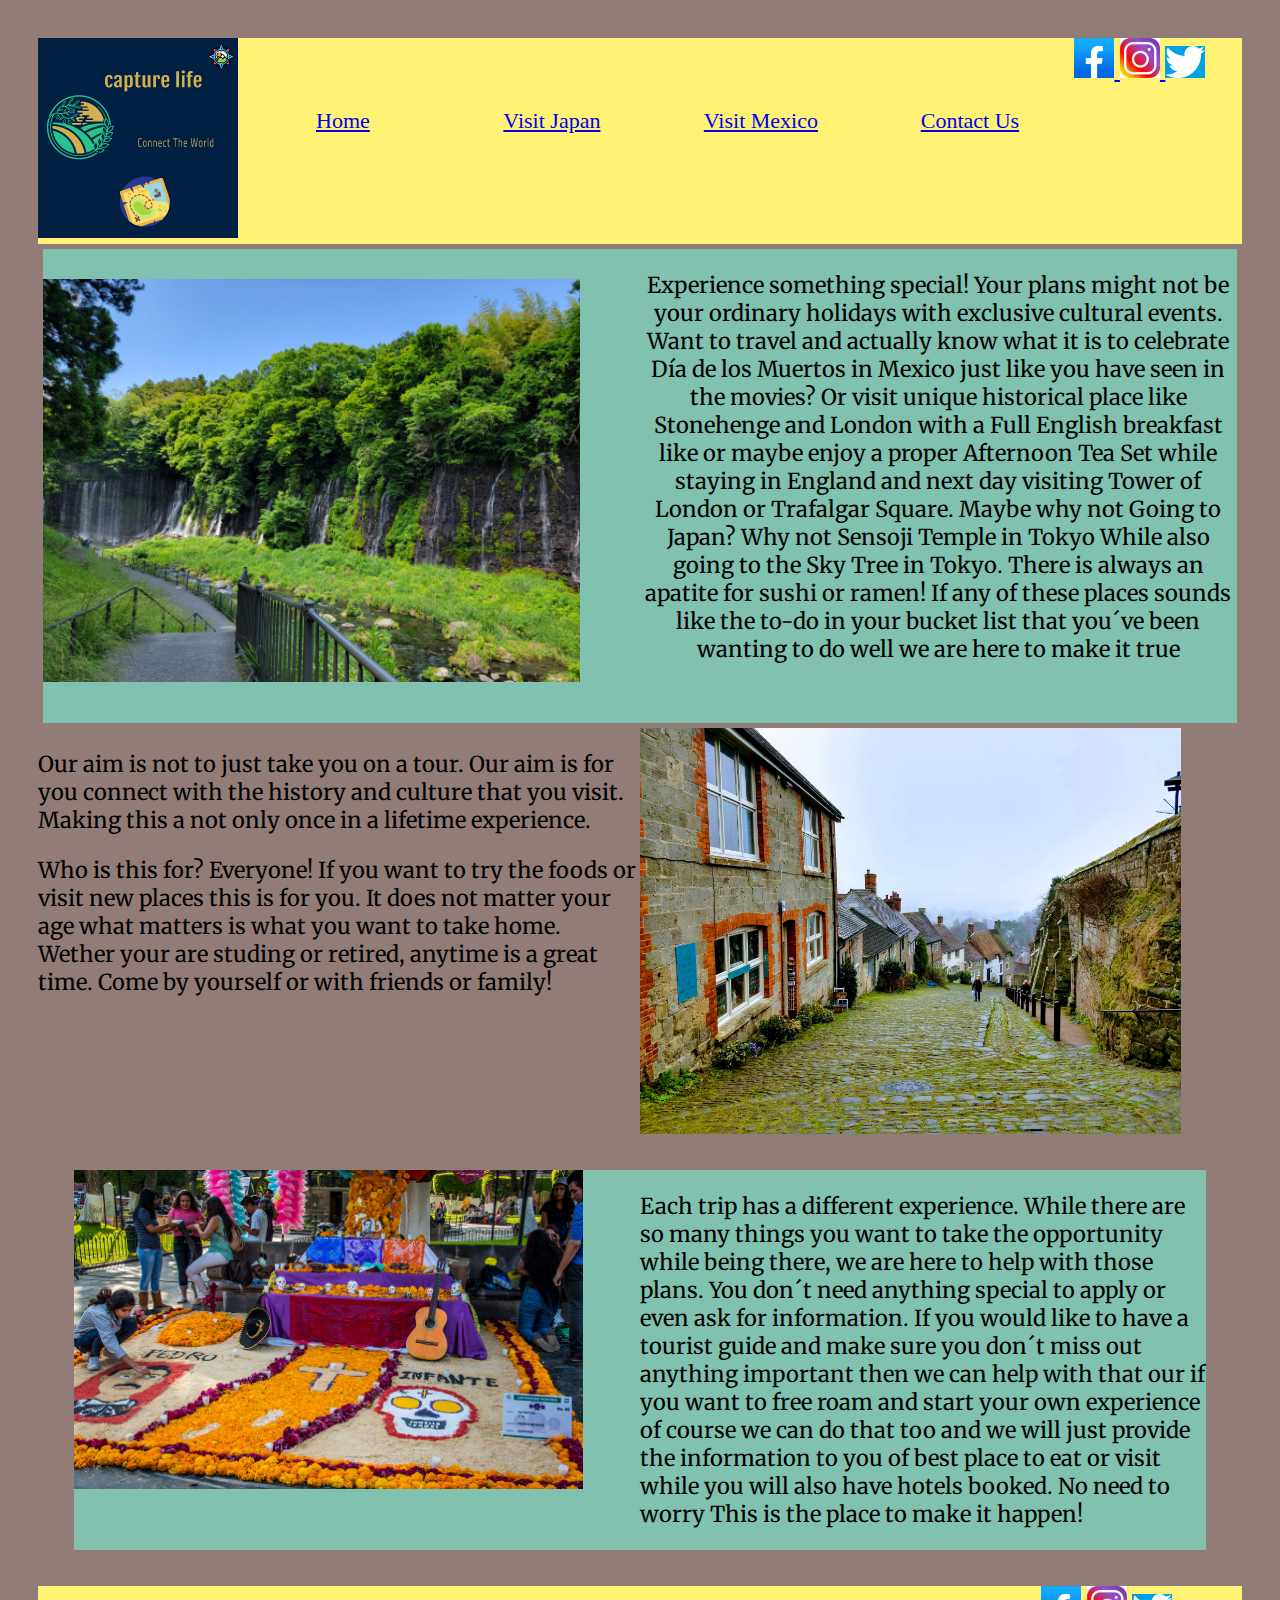
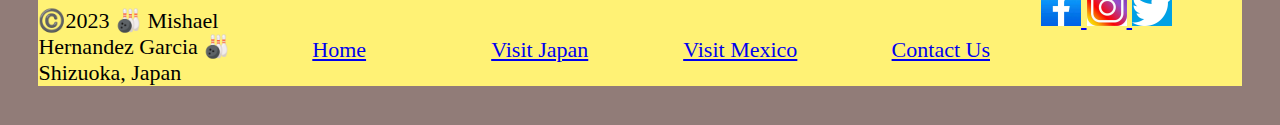
==== final-project-folder/index.html @ 3b64d5f6 "updated folder" ====
<!DOCTYPE html>
<html lang="en-us">
    <head>
        <meta charset="utf-8">
        <meta name="viewport" content="width=device-width,initial-scale=1.0">
        <title>Capture Life</title>
        <link rel="stylesheet" href="styles/index.css">
    </head>
    <body>
        <header>
            <div class="logo">
                <img src="images/logo.png" alt="Capture Life">
            </div>
            <nav>
                <a href="/final-project-folder/index.html">Home</a>
                <a href="/final-project-folder/japan.html">Visit Japan</a>
                <a href="/final-project-folder/mexico.html">Visit Mexico</a>
                <a href="#">Contact Us</a>
            </nav>
            <div class="social">
                <a href="https://facebook.com" target="_blank">
                <img src="images/facebook_logo.png" alt="facebook logo">
                </a>
                <a href="https://twitter.com" target="_blank">
                <img src="images/instagram_logo.png" alt="instagram logo">
                </a>
                <a href="https.//instagram.com" target="_blank">
                <img src="images/twitter_logo.png" alt="twitter logo">
                </a>
            </div>
        </header>
        <main>
            <section class="block1">
                <h1><img src="images/cascade_japan.png" alt="cascade"></h1>
                <p>Experience something special! Your plans might not be your ordinary holidays with exclusive cultural events. Want to travel and actually know what it is to celebrate Día de los Muertos in Mexico just like you have seen in the movies? Or visit unique historical place like Stonehenge and London with a Full English breakfast like or maybe enjoy a proper Afternoon Tea Set while staying in England and next day visiting Tower of London or Trafalgar Square. Maybe why not Going to Japan? Why not Sensoji Temple in Tokyo While also going to the Sky Tree in Tokyo. There is always an apatite for sushi or ramen! If any of these places sounds like the to-do in your bucket list that you´ve been wanting to do well we are here to make it true</p>
            </section>
            <section class="block2">
                <a>
                    <p>Our aim is not to just take you on a tour. Our aim is for you connect with the history and culture that you visit. Making this a not only once in a lifetime experience.</p>
                    <p>Who is this for? Everyone! If you want to try the foods or visit new places this is for you. It does not matter your age what matters is what you want to take home. Wether your are studing or retired, anytime is a great time. Come by yourself or with friends or family!</p>
                </a>
                    <img src="images/london_village.png" alt="Image of London">
            </section>
            <section class="block3">
                <p>Each trip has a different experience. While there are so many things you want to take the opportunity while being there, we are here to help with those plans. You don´t need anything special to apply or even ask for information. If you would like to have a tourist guide and make sure you don´t miss out anything important then we can help with that our if you want to free roam and start your own experience of course we can do that too and we will just provide the information to you of best place to eat or visit while you will also have hotels booked. No need to worry This is the place to make it happen!</p>
                <img src="images/diamuertos_morelia.png" alt="image for homepage 3">
            </section>
        </main>
        <footer>
            <p>©️2023 🎳 Mishael Hernandez Garcia 🎳Shizuoka, Japan</p>
            <a href="/final-project-folder/index.html">Home</a>
            <a href="/final-project-folder/japan.html">Visit Japan</a>
            <a href="/final-project-folder/mexico.html mexico.html">Visit Mexico</a>
            <a href="#">Contact Us</a>
            <div class="social">
                <a href="https://facebook.com" target="_blank">
                <img src="images/facebook_logo.png" alt="facebook logo">
                </a>
                <a href="https://twitter.com" target="_blank">
                <img src="images/instagram_logo.png" alt="instagram logo">
                </a>
                <a href="https.//instagram.com" target="_blank">
                <img src="images/twitter_logo.png" alt="twitter logo">
                </a>
            </div>
        </footer>
    </body>
</html>
---- final-project-folder/styles/index.css ----
@import url('https://fonts.googleapis.com/css2?family=Libre+Baskerville:ital@1&family=Merriweather&display=swap');

:root {
  --primary-color: #917C78   ;
  --secondary-color: #FFF275 ;
  --accent1-color: #80C2AF;
  --accent2-color: #1E2D2F;

  --heading-font: "Libre+Baskerville";
  --paragraph-font: Merriweather, sans-serif;

 
  --headline-color-on-white: #1E2D2F; 
  --headline-color-on-color: #FFF275;
  --paragraph-color-on-white: #1E2D2F;
  --paragraph-color-on-color: #FFF275; 
  --paragraph-background-color: #1E2D2F  ;
  --nav-link-color: #FFF275;
  --nav-background-color: #1E2D2F;
  --nav-hover-link-color: #1E2D2F;
  --nav-hover-background-color: #FFF275;
}

body {
    background-color: var(--primary-color);
    width: auto;
    height: auto;
    margin: 3%;
    padding: 0;
    font-size: 22px;
}
header {
    background-color: var(--secondary-color);
    font-family: var(--heading-font);
    display: grid;
    grid-template-columns: 1fr 5fr 1fr  ;
    grid-template-rows: 1fr;
    max-height: 300px;
    justify-content: space-around;
}
header nav {
    display: grid;
    grid-template-columns: 1fr 1fr 1fr 1fr;
    grid-template-rows: 1fr;
    align-content: space-around;
}
header nav .logo {
    width: 40px;
}
header nav a {
    margin-top: 70px;
    text-align: center;
    grid-template-columns: 1/3;
}
div .social {
    display: flex;
    max-width: 40px;
}
main {
    font-family: var(--paragraph-font);
}
.block1 {
    background-color: var(--accent1-color);
    margin: 5px;
    display: grid;
    grid-template-columns: 1fr 1fr;
}
.block1 img{
    width: 90%;
}
.block1 p {
    text-align: center;
}
.block2 {
    display: grid;
    grid-template-columns: 1fr 1fr;
    grid-template-rows:  1fr;
}
.block2 img {
    align-items: right;
    width: 90%;
}
.block3{
    background-color: var(--accent1-color);
    margin: 3%;
    display: grid;
    grid-template-columns: 1fr 1fr;

}
.block3 img {
    grid-row-end: 2;
    width: 90%;
}
.block3 p {
    grid-column-start: 2;
}
footer{
    background-color: var(--secondary-color);
    font-family: var(--heading-font);
    margin-top: 3%;
    height: 100px;
    display: grid;
    grid-template-columns: 1fr 1fr 1fr 1fr 1fr 1fr
}
footer a {
    margin-top: 5px;
text-align: center;
align-content: space-around;
}
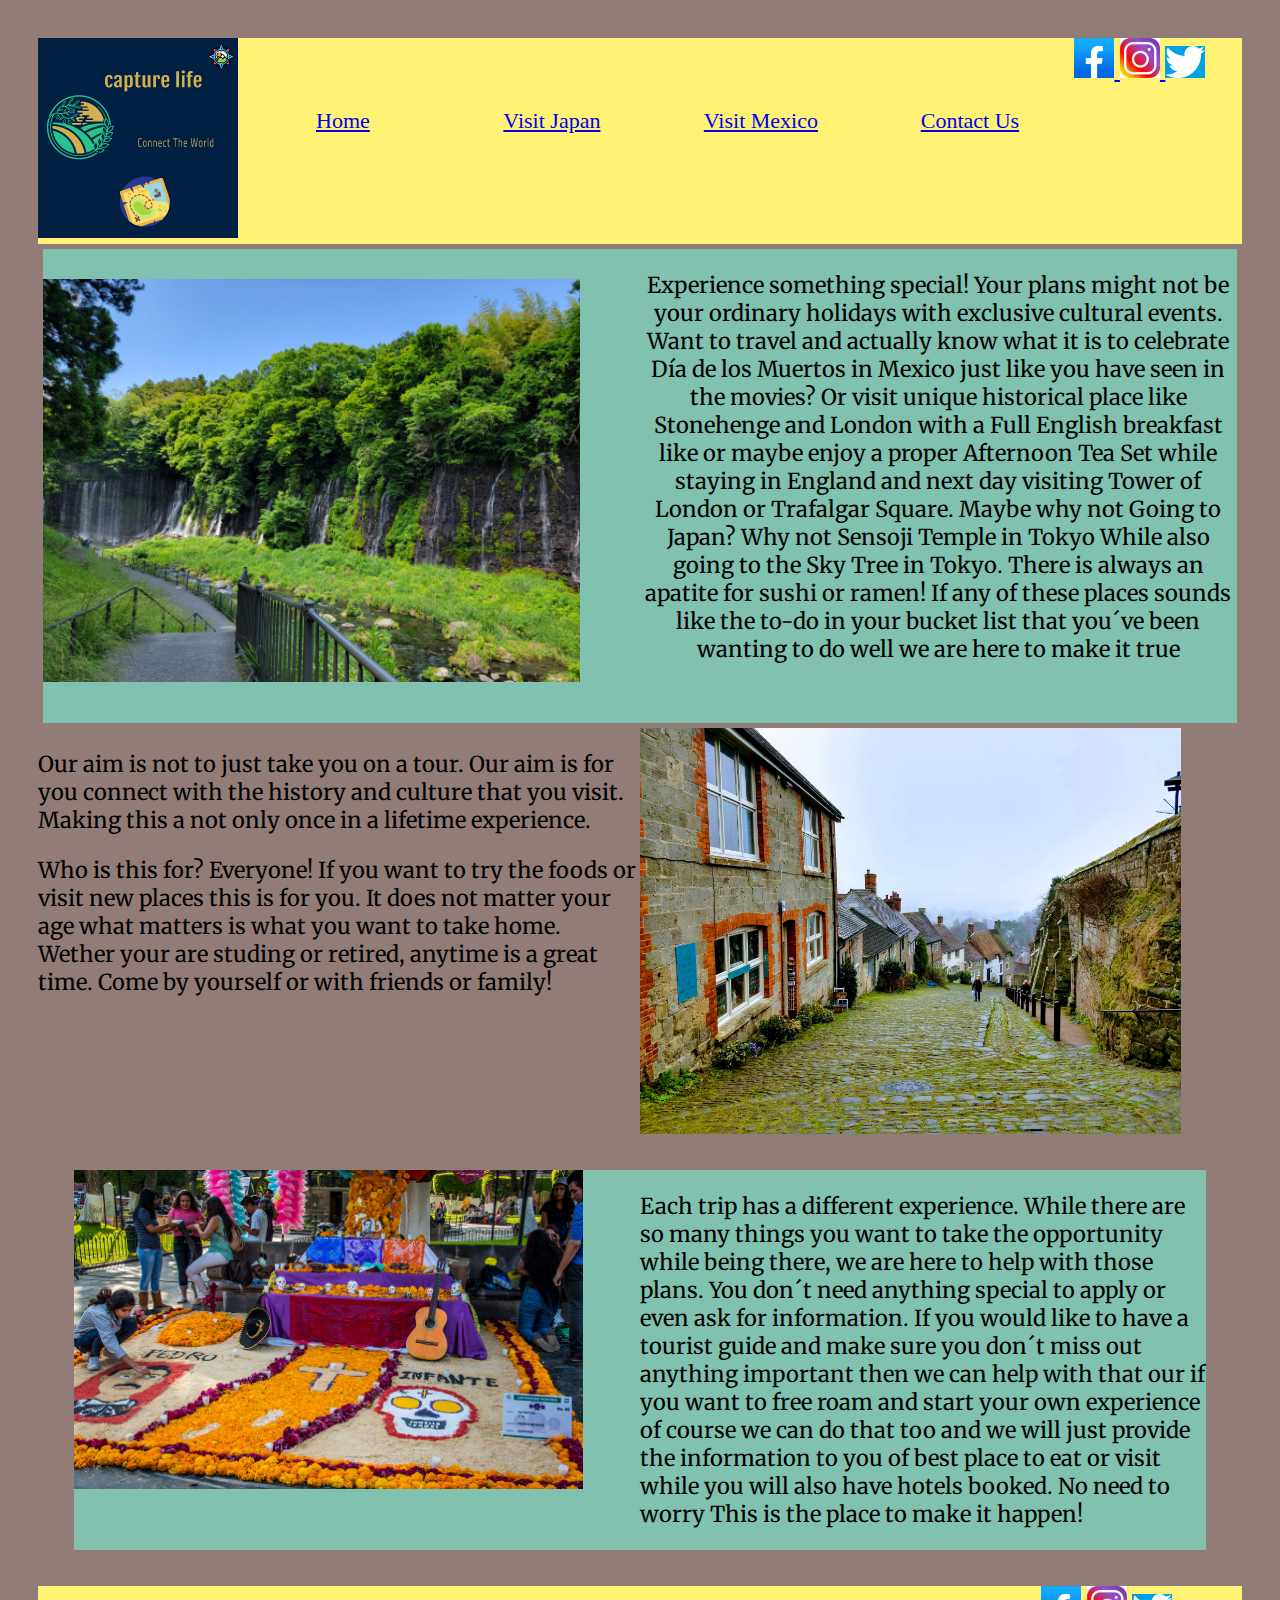
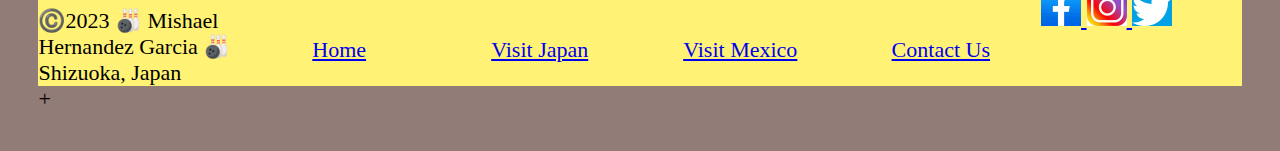
==== commit 7c5a4adc: "verified" ====
--- a/final-project-folder/index.html
+++ b/final-project-folder/index.html
@@ -4,7 +4,7 @@
         <meta charset="utf-8">
         <meta name="viewport" content="width=device-width,initial-scale=1.0">
         <title>Capture Life</title>
-        <link rel="stylesheet" href="styles/index.css">
+        <link rel="stylesheet" href="/final-project-folder/styles/index.css">
     </head>
     <body>
         <header>
@@ -12,9 +12,9 @@
                 <img src="images/logo.png" alt="Capture Life">
             </div>
             <nav>
-                <a href="/final-project-folder/index.html">Home</a>
-                <a href="/final-project-folder/japan.html">Visit Japan</a>
-                <a href="/final-project-folder/mexico.html">Visit Mexico</a>
+                <a href="wdd130/final-project-folder/index.html">Home</a>
+                <a href="wdd130/final-project-folder/japan.html">Visit Japan</a>
+                <a href="wdd130/final-project-folder/mexico.html">Visit Mexico</a>
                 <a href="#">Contact Us</a>
             </nav>
             <div class="social">
@@ -48,9 +48,9 @@
         </main>
         <footer>
             <p>©️2023 🎳 Mishael Hernandez Garcia 🎳Shizuoka, Japan</p>
-            <a href="/final-project-folder/index.html">Home</a>
-            <a href="/final-project-folder/japan.html">Visit Japan</a>
-            <a href="/final-project-folder/mexico.html mexico.html">Visit Mexico</a>
+            <a href="wdd130/final-project-folder/index.html">Home</a>
+            <a href="wdd130/final-project-folder/japan.html">Visit Japan</a>
+            <a href="wdd130/final-project-folder/mexico.html mexico.html">Visit Mexico</a>
             <a href="#">Contact Us</a>
             <div class="social">
                 <a href="https://facebook.com" target="_blank">
@@ -63,6 +63,6 @@
                 <img src="images/twitter_logo.png" alt="twitter logo">
                 </a>
             </div>
-        </footer>
+        </footer>+
     </body>
 </html>
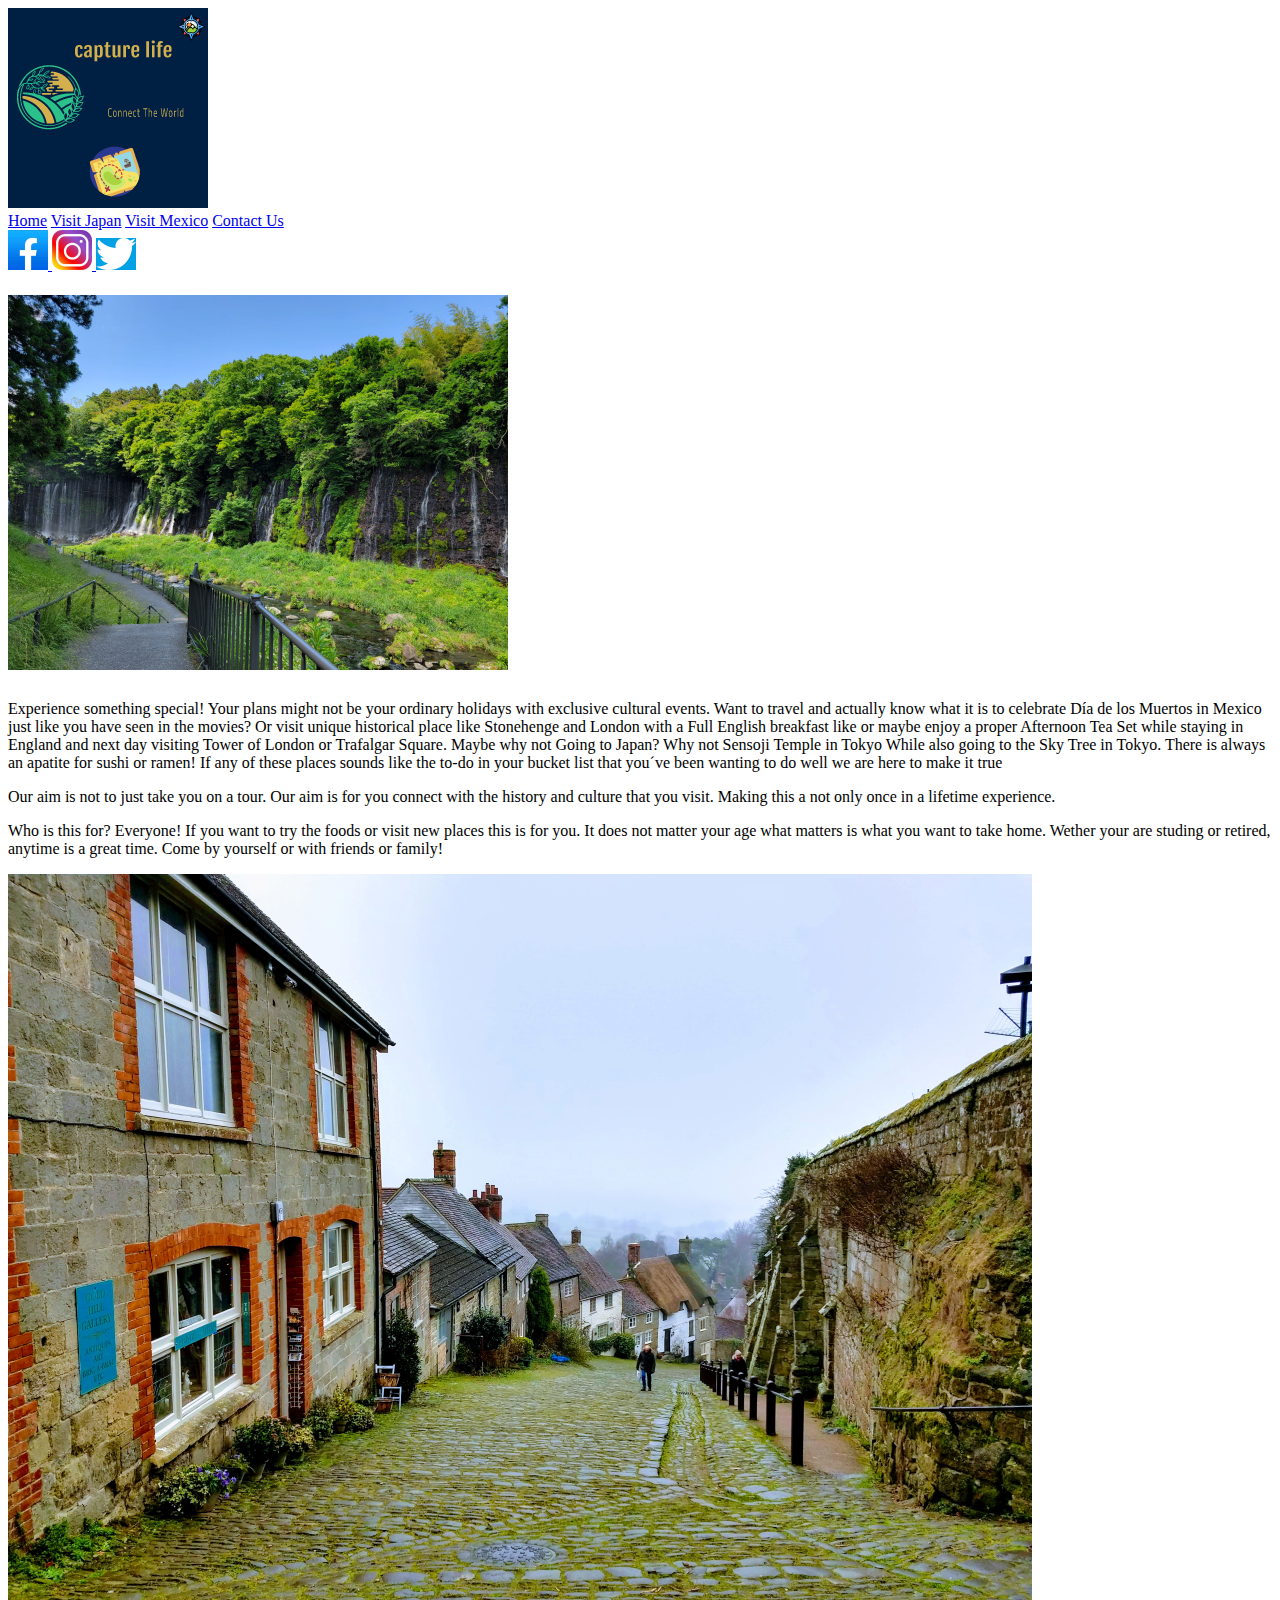
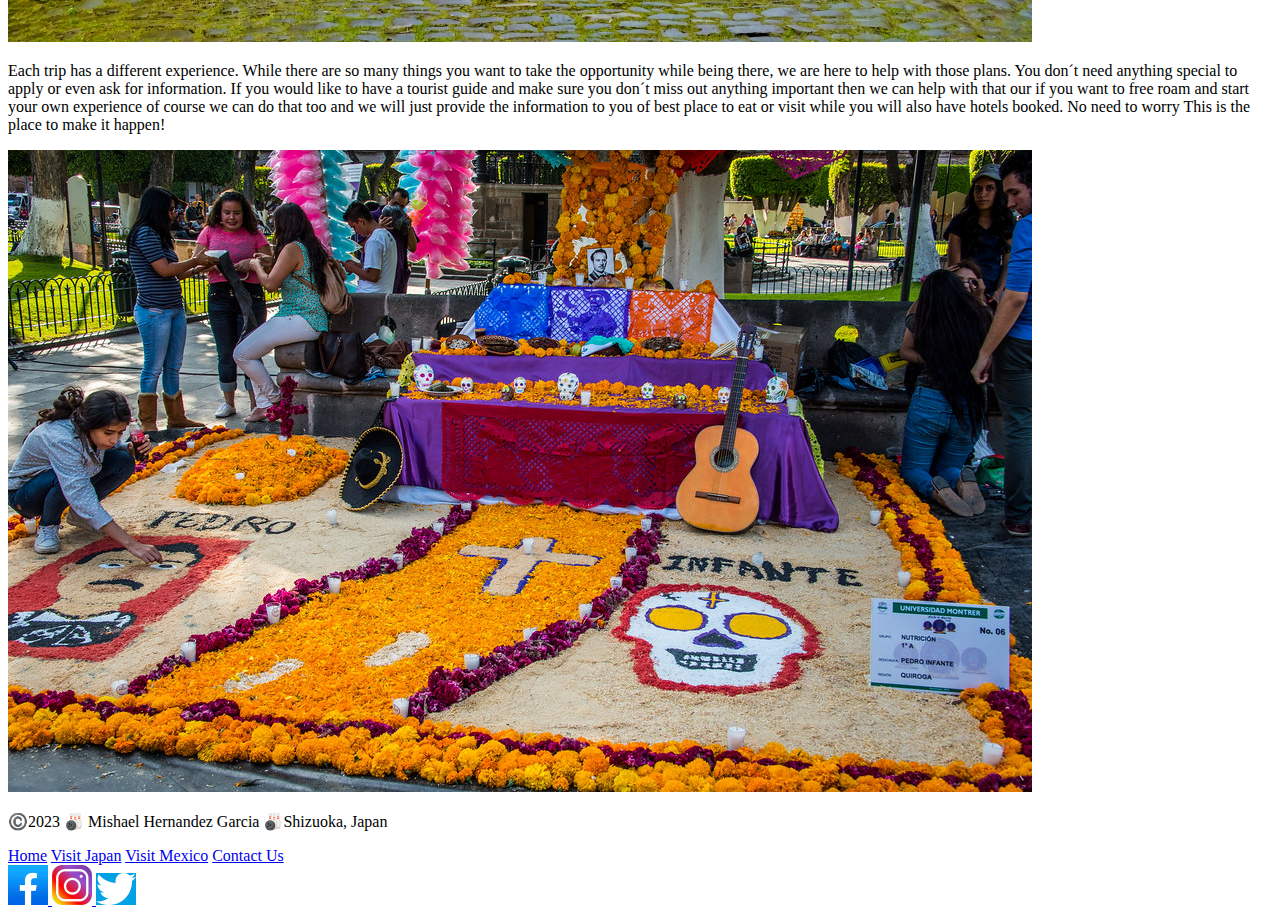
==== commit 2ad2ae93: "folders" ====
--- a/final-project-folder/index.html
+++ b/final-project-folder/index.html
@@ -4,7 +4,7 @@
         <meta charset="utf-8">
         <meta name="viewport" content="width=device-width,initial-scale=1.0">
         <title>Capture Life</title>
-        <link rel="stylesheet" href="/final-project-folder/styles/index.css">
+        <link rel="stylesheet" href="/styles/index.css">
     </head>
     <body>
         <header>
@@ -12,9 +12,9 @@
                 <img src="images/logo.png" alt="Capture Life">
             </div>
             <nav>
-                <a href="wdd130/final-project-folder/index.html">Home</a>
-                <a href="wdd130/final-project-folder/japan.html">Visit Japan</a>
-                <a href="wdd130/final-project-folder/mexico.html">Visit Mexico</a>
+                <a href="final-project-folder/index.html">Home</a>
+                <a href="final-project-folder/japan.html">Visit Japan</a>
+                <a href="final-project-folder/mexico.html">Visit Mexico</a>
                 <a href="#">Contact Us</a>
             </nav>
             <div class="social">
@@ -48,9 +48,9 @@
         </main>
         <footer>
             <p>©️2023 🎳 Mishael Hernandez Garcia 🎳Shizuoka, Japan</p>
-            <a href="wdd130/final-project-folder/index.html">Home</a>
-            <a href="wdd130/final-project-folder/japan.html">Visit Japan</a>
-            <a href="wdd130/final-project-folder/mexico.html mexico.html">Visit Mexico</a>
+            <a href="final-project-folder/index.html">Home</a>
+            <a href="final-project-folder/japan.html">Visit Japan</a>
+            <a href="final-project-folder/mexico.html">Visit Mexico</a>
             <a href="#">Contact Us</a>
             <div class="social">
                 <a href="https://facebook.com" target="_blank">
@@ -63,6 +63,6 @@
                 <img src="images/twitter_logo.png" alt="twitter logo">
                 </a>
             </div>
-        </footer>+
+        </footer>
     </body>
 </html>
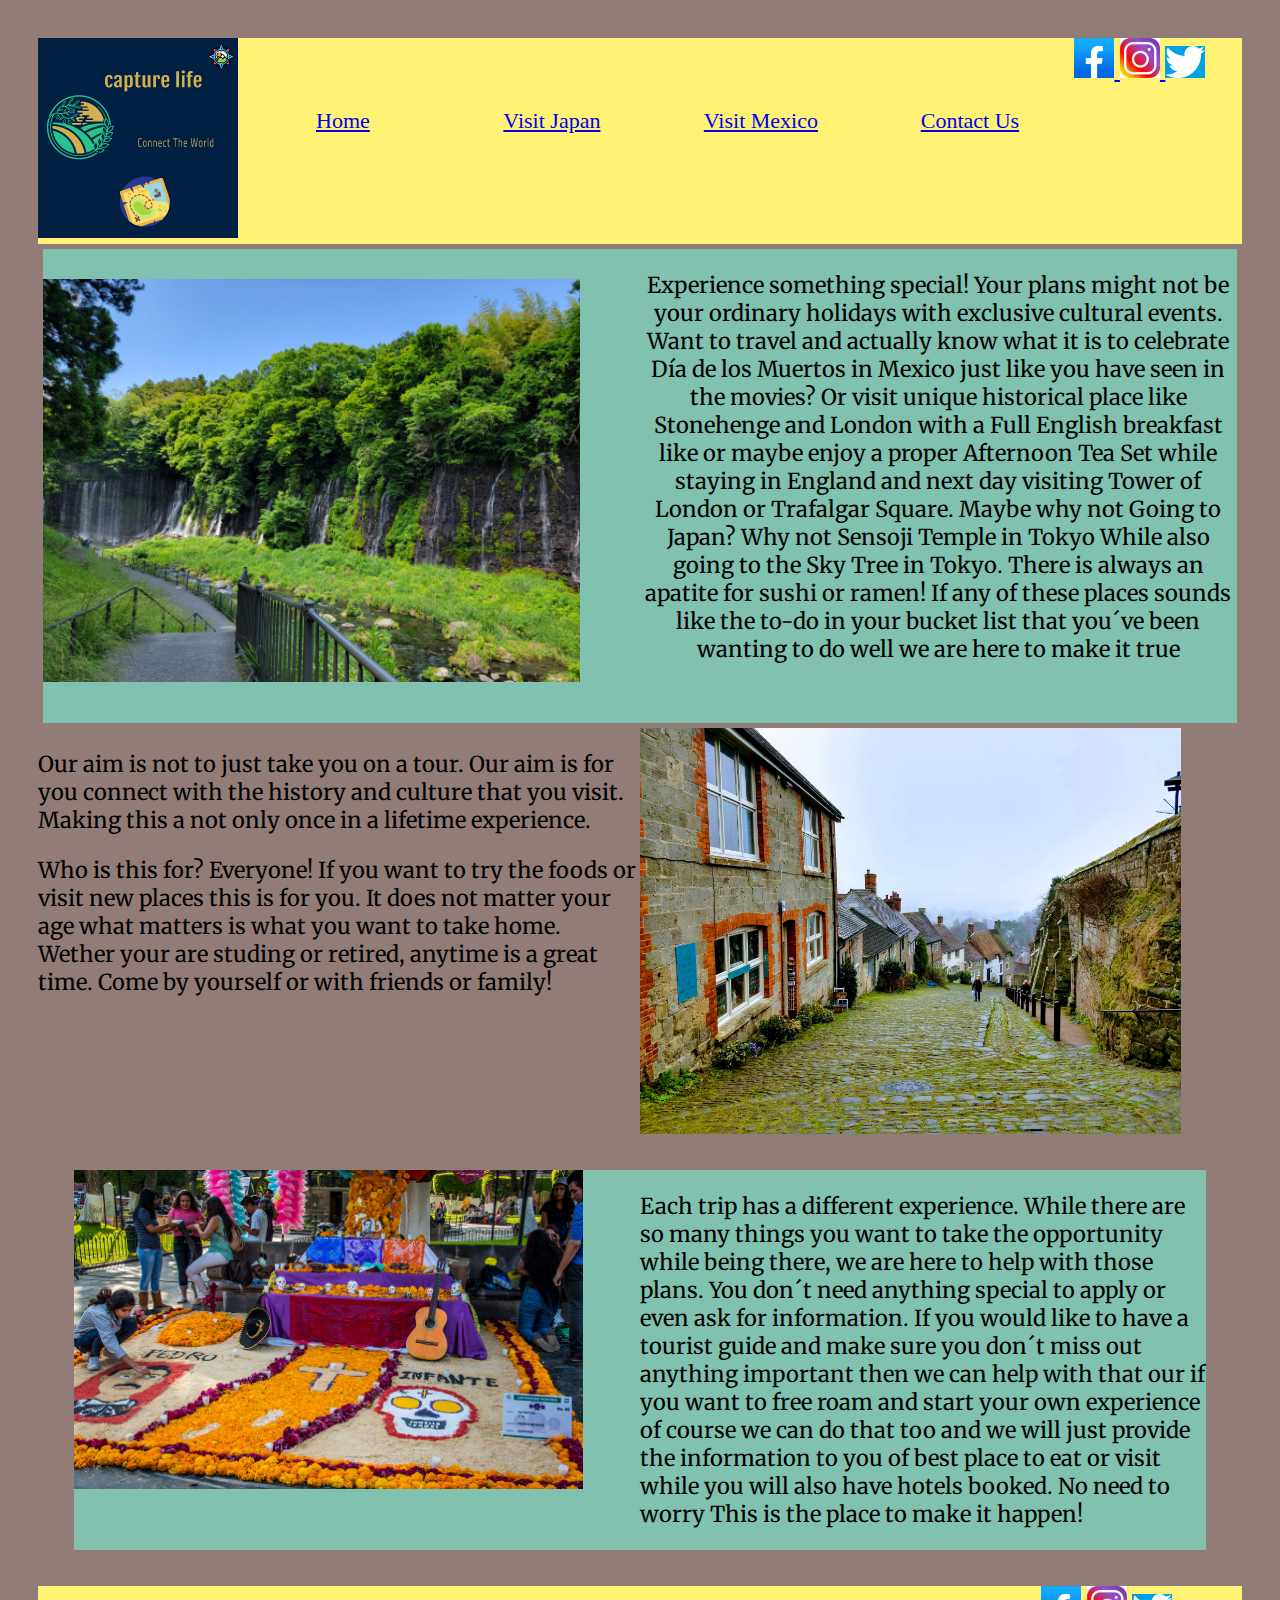
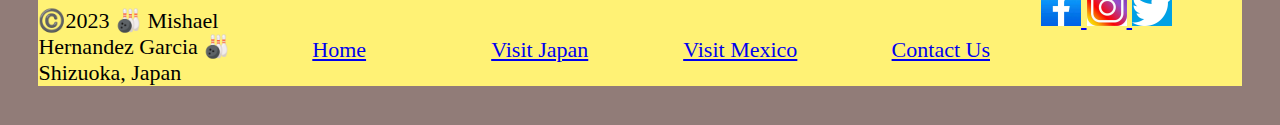
==== commit d81a5d13: "index" ====
--- a/final-project-folder/index.html
+++ b/final-project-folder/index.html
@@ -4,7 +4,7 @@
         <meta charset="utf-8">
         <meta name="viewport" content="width=device-width,initial-scale=1.0">
         <title>Capture Life</title>
-        <link rel="stylesheet" href="/styles/index.css">
+        <link rel="stylesheet" href="styles/index.css">
     </head>
     <body>
         <header>
--- a/final-project-folder/styles/index.css
+++ b/final-project-folder/styles/index.css
@@ -0,0 +1,109 @@
+@import url('https://fonts.googleapis.com/css2?family=Libre+Baskerville:ital@1&family=Merriweather&display=swap');
+
+:root {
+  --primary-color: #917C78   ;
+  --secondary-color: #FFF275 ;
+  --accent1-color: #80C2AF;
+  --accent2-color: #1E2D2F;
+
+  --heading-font: "Libre+Baskerville";
+  --paragraph-font: Merriweather, sans-serif;
+
+ 
+  --headline-color-on-white: #1E2D2F; 
+  --headline-color-on-color: #FFF275;
+  --paragraph-color-on-white: #1E2D2F;
+  --paragraph-color-on-color: #FFF275; 
+  --paragraph-background-color: #1E2D2F  ;
+  --nav-link-color: #FFF275;
+  --nav-background-color: #1E2D2F;
+  --nav-hover-link-color: #1E2D2F;
+  --nav-hover-background-color: #FFF275;
+}
+
+body {
+    background-color: var(--primary-color);
+    width: auto;
+    height: auto;
+    margin: 3%;
+    padding: 0;
+    font-size: 22px;
+}
+header {
+    background-color: var(--secondary-color);
+    font-family: var(--heading-font);
+    display: grid;
+    grid-template-columns: 1fr 5fr 1fr  ;
+    grid-template-rows: 1fr;
+    max-height: 300px;
+    justify-content: space-around;
+}
+header nav {
+    display: grid;
+    grid-template-columns: 1fr 1fr 1fr 1fr;
+    grid-template-rows: 1fr;
+    align-content: space-around;
+}
+header nav .logo {
+    width: 40px;
+}
+header nav a {
+    margin-top: 70px;
+    text-align: center;
+    grid-template-columns: 1/3;
+}
+div .social {
+    display: flex;
+    max-width: 40px;
+}
+main {
+    font-family: var(--paragraph-font);
+}
+.block1 {
+    background-color: var(--accent1-color);
+    margin: 5px;
+    display: grid;
+    grid-template-columns: 1fr 1fr;
+}
+.block1 img{
+    width: 90%;
+}
+.block1 p {
+    text-align: center;
+}
+.block2 {
+    display: grid;
+    grid-template-columns: 1fr 1fr;
+    grid-template-rows:  1fr;
+}
+.block2 img {
+    align-items: right;
+    width: 90%;
+}
+.block3{
+    background-color: var(--accent1-color);
+    margin: 3%;
+    display: grid;
+    grid-template-columns: 1fr 1fr;
+
+}
+.block3 img {
+    grid-row-end: 2;
+    width: 90%;
+}
+.block3 p {
+    grid-column-start: 2;
+}
+footer{
+    background-color: var(--secondary-color);
+    font-family: var(--heading-font);
+    margin-top: 3%;
+    height: 100px;
+    display: grid;
+    grid-template-columns: 1fr 1fr 1fr 1fr 1fr 1fr
+}
+footer a {
+    margin-top: 5px;
+text-align: center;
+align-content: space-around;
+}